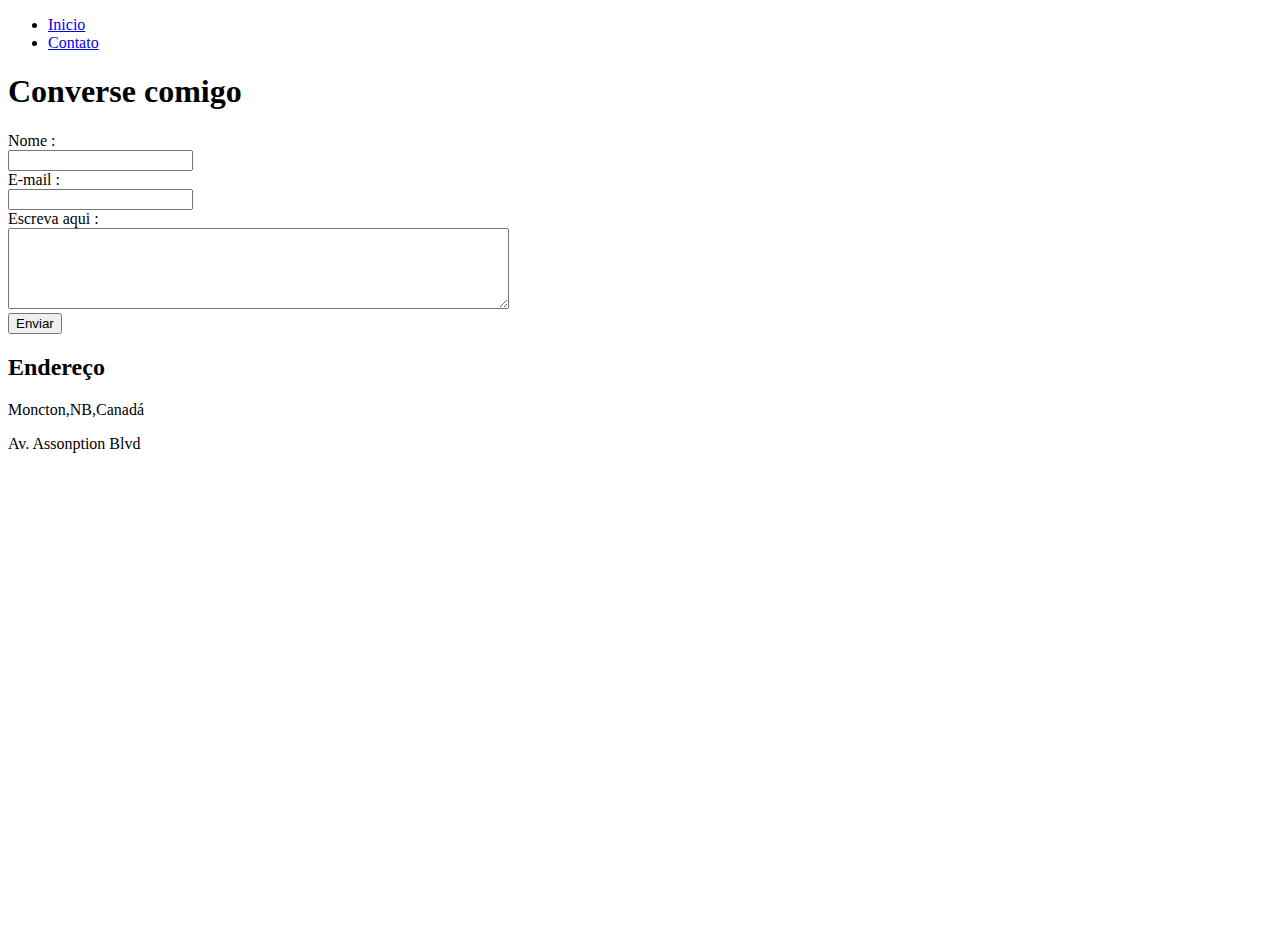
==== contato.html @ 5ff050e8 "09/02/2021" ====
<!DOCTYPE html>
<html lang="en">
<head>
    <meta charset="UTF-8">
    <meta http-equiv="X-UA-Compatible" content="IE=edge">
    <meta name="viewport" content="width=device-width, initial-scale=1.0">
    <title>Contato</title>
</head>
<body>
    <ul>
        <li>
        <a href="index.html">Inicio</a>
        </li>
        <li>
            <a href="contato.html">Contato</a>
        </li>
    </ul>
    <h1>Converse comigo</h1>
    <form>
        <label for="nome">Nome :</label><br>
        <input type="text" id="nome">
        <br>
        <label for="email">E-mail :</label><br>
        <input type="email=" id="email">
        <br>
        <label for="assunto">Escreva aqui :</label> <br>
        <textarea name = "assunto" id = "assunto" rows="5" cols="60"></textarea>
        <br>
        <button>Enviar</button>
    </form>

    <h2>Endereço</h2>

    <p>Moncton,NB,Canadá</p>
   
    <p>Av. Assonption Blvd</p>


    <iframe src="https://www.google.com/maps/embed?pb=!4v1612888665564!6m8!1m7!1st9wCFDcRJnKoiYTfnClD7w!2m2!1d46.0878772278208!2d-64.77343622645613!3f205.6825344233579!4f14.151845064405606!5f0.5766949900117937" width="600" height="450" frameborder="0" style="border:0;" allowfullscreen="" aria-hidden="false" tabindex="0"></iframe>    
</body>
</html>
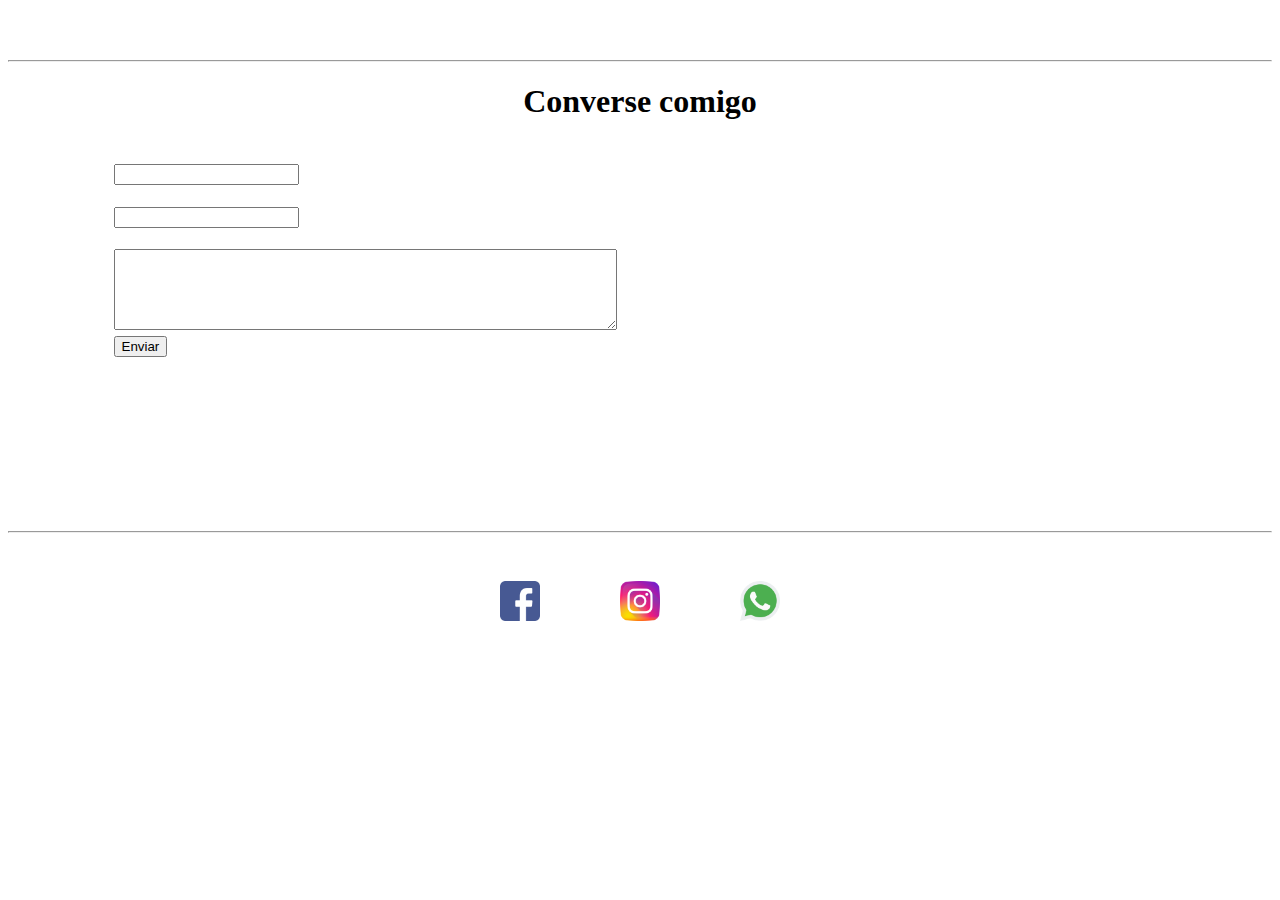
==== commit ae4bcde4: "Introdução ao Css" ====
--- a/contato.html
+++ b/contato.html
@@ -4,18 +4,18 @@
     <meta charset="UTF-8">
     <meta http-equiv="X-UA-Compatible" content="IE=edge">
     <meta name="viewport" content="width=device-width, initial-scale=1.0">
-    <title>Contato</title>
+    <title>Meu Primeiro Site</title>
+    <link rel="stylesheet" href="assets/css/style.css">
 </head>
 <body>
-    <ul>
-        <li>
-        <a href="index.html">Inicio</a>
-        </li>
-        <li>
-            <a href="contato.html">Contato</a>
-        </li>
+    <ul id="menu">
+        <li><a href="index.html">Home</a></li>
+        <li><a href="contato.html">Contato</a></li>
     </ul>
-    <h1>Converse comigo</h1>
+    <hr>
+    <h1 class = "center">Converse comigo</h1>
+    
+    <div class="container">
     <form>
         <label for="nome">Nome :</label><br>
         <input type="text" id="nome">
@@ -28,14 +28,35 @@
         <br>
         <button>Enviar</button>
     </form>
+    <div class= "ml">
+        <h2>Endereço : </h2>
+    <iframe src="https://www.google.com/maps/embed?pb=!4v1612888665564!6m8!1m7!1st9wCFDcRJnKoiYTfnClD7w!2m2!1d46.0878772278208!2d-64.77343622645613!3f205.6825344233579!4f14.151845064405606!5f0.5766949900117937" width="500" height="300" frameborder="0" style="border:0;" allowfullscreen="" aria-hidden="false" tabindex="0"></iframe>  
+    </div>
+</div>
 
-    <h2>Endereço</h2>
+    
 
-    <p>Moncton,NB,Canadá</p>
-   
-    <p>Av. Assonption Blvd</p>
+  
 
+    <hr>
+    <footer >
+        <div class = "container"  >
+            <a href="https://www.facebook.com/">
+            <img class = "tm  " src="assets/imgs/facebook.png" alt="facebook">
+        </a>
+            <a href="https://www.instagram.com/">
+                <img class = "tm " src="assets/imgs/instagram.png" alt="instagram">
+            </a>
+            <a href="https://whatsapp.com/">
+            <img class = "tm " src="assets/imgs/whatsapp.png" alt="hatsapp">
+        </a>
 
-    <iframe src="https://www.google.com/maps/embed?pb=!4v1612888665564!6m8!1m7!1st9wCFDcRJnKoiYTfnClD7w!2m2!1d46.0878772278208!2d-64.77343622645613!3f205.6825344233579!4f14.151845064405606!5f0.5766949900117937" width="600" height="450" frameborder="0" style="border:0;" allowfullscreen="" aria-hidden="false" tabindex="0"></iframe>    
+        </div>
+        <p class="center cor">
+            Daniel Filho &copy;
+        </p>
+      
+    </footer>
+     
 </body>
 </html>--- a/assets/css/style.css
+++ b/assets/css/style.css
@@ -0,0 +1,68 @@
+/*
+Centraliza o titulo 1 "h1"
+
+*/
+body
+{
+    background-image:url(https://images4.alphacoders.com/289/thumb-1920-289968.jpg) ;
+}
+
+.center
+{
+    text-align: center;
+}
+
+.container 
+{
+    display: flex;
+    flex-flow: row;
+    justify-content: center;
+    color: rgb(255, 255, 255);
+    font-size: 18px;
+   
+}
+#menu li
+{
+    display: inline;
+    padding: 40px;
+}
+#menu li a
+{
+    text-decoration: none;
+    color:rgb(255, 255, 255);
+    font-size: 25px;
+}
+#menu li a:hover
+{
+    color:chartreuse;
+}
+.afastaDasBordas
+{
+    padding: 40px;
+}
+.arredondador
+{
+    border-radius: 50%;
+}
+.wh
+{
+    height: 200px ;
+    width: 200px;
+}
+.tm
+{
+    height: 40x ;
+    width: 40px;
+    padding: 40px;
+   
+    
+}
+.ml
+{
+    margin-left: 50px;
+}
+.cor
+{
+    color: rgb(255, 255, 255);
+    font-size: 18px;
+}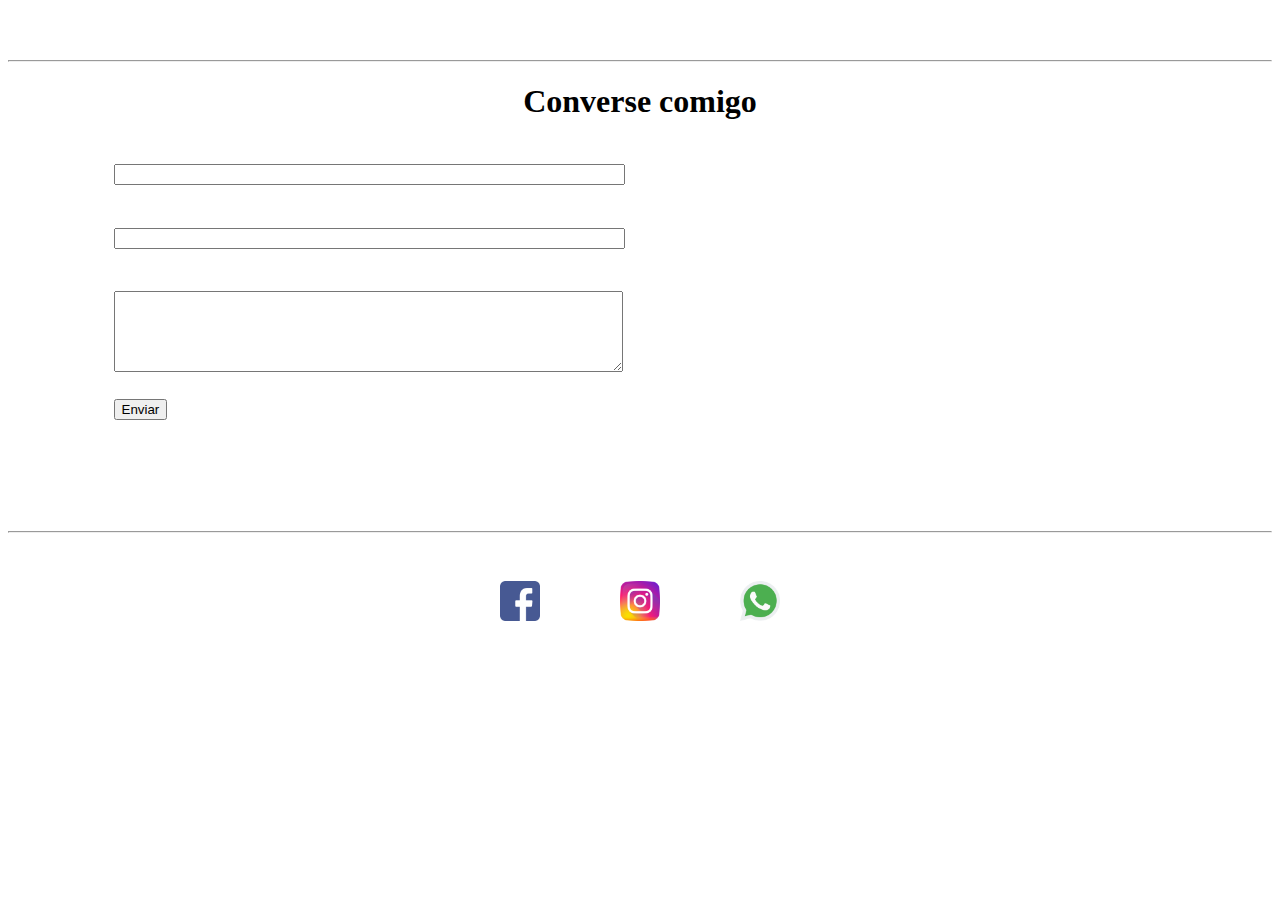
==== commit 6077ed90: "11/02/2021" ====
--- a/contato.html
+++ b/contato.html
@@ -18,20 +18,22 @@
     <div class="container">
     <form>
         <label for="nome">Nome :</label><br>
-        <input type="text" id="nome">
+        <input type="text" id="nome" onkeyup= 'validaNome()'>
+        <div id = 'txtNome'></div>
         <br>
         <label for="email">E-mail :</label><br>
-        <input type="email=" id="email">
+        <input type="email=" id="email" onkeyup= 'validaEmail()'>
+        <div id = "txtEmail"></div>
         <br>
         <label for="assunto">Escreva aqui :</label> <br>
-        <textarea name = "assunto" id = "assunto" rows="5" cols="60"></textarea>
+        <textarea name = "assunto" id = "assunto" rows="5" cols="60" onkeyup= 'validaAssunto()'></textarea>
+        <div id= "txtAssunto"></div>
         <br>
-        <button>Enviar</button>
+        <button onclick="enviarFormulario()">Enviar</button>
     </form>
     <div class= "ml">
         <h2>Endereço : </h2>
-    <iframe src="https://www.google.com/maps/embed?pb=!4v1612888665564!6m8!1m7!1st9wCFDcRJnKoiYTfnClD7w!2m2!1d46.0878772278208!2d-64.77343622645613!3f205.6825344233579!4f14.151845064405606!5f0.5766949900117937" width="500" height="300" frameborder="0" style="border:0;" allowfullscreen="" aria-hidden="false" tabindex="0"></iframe>  
-    </div>
+        <iframe  onmousemove="mapaZoom()" onmouseout="mapaNormal()"  src="https://www.google.com/maps/embed?pb=!1m18!1m12!1m3!1d5001.746792200025!2d-73.98934504787366!3d40.747413469305705!2m3!1f0!2f0!3f0!3m2!1i1024!2i768!4f13.1!3m3!1m2!1s0x89c259a9b3117469%3A0xd134e199a405a163!2sEmpire%20State%20Building!5e1!3m2!1spt-BR!2sbr!4v1613059019892!5m2!1spt-BR!2sbr" width="500" height="300" frameborder="0" style="border:0;" nmousemove="mapaZoom()" onmouseout="mapaNormal()" id = "mapa"></iframe>    </div>
 </div>
 
     
@@ -57,6 +59,7 @@
         </p>
       
     </footer>
+    <script src="assets/js/script.js"></script>
      
 </body>
-</html>+</html>
